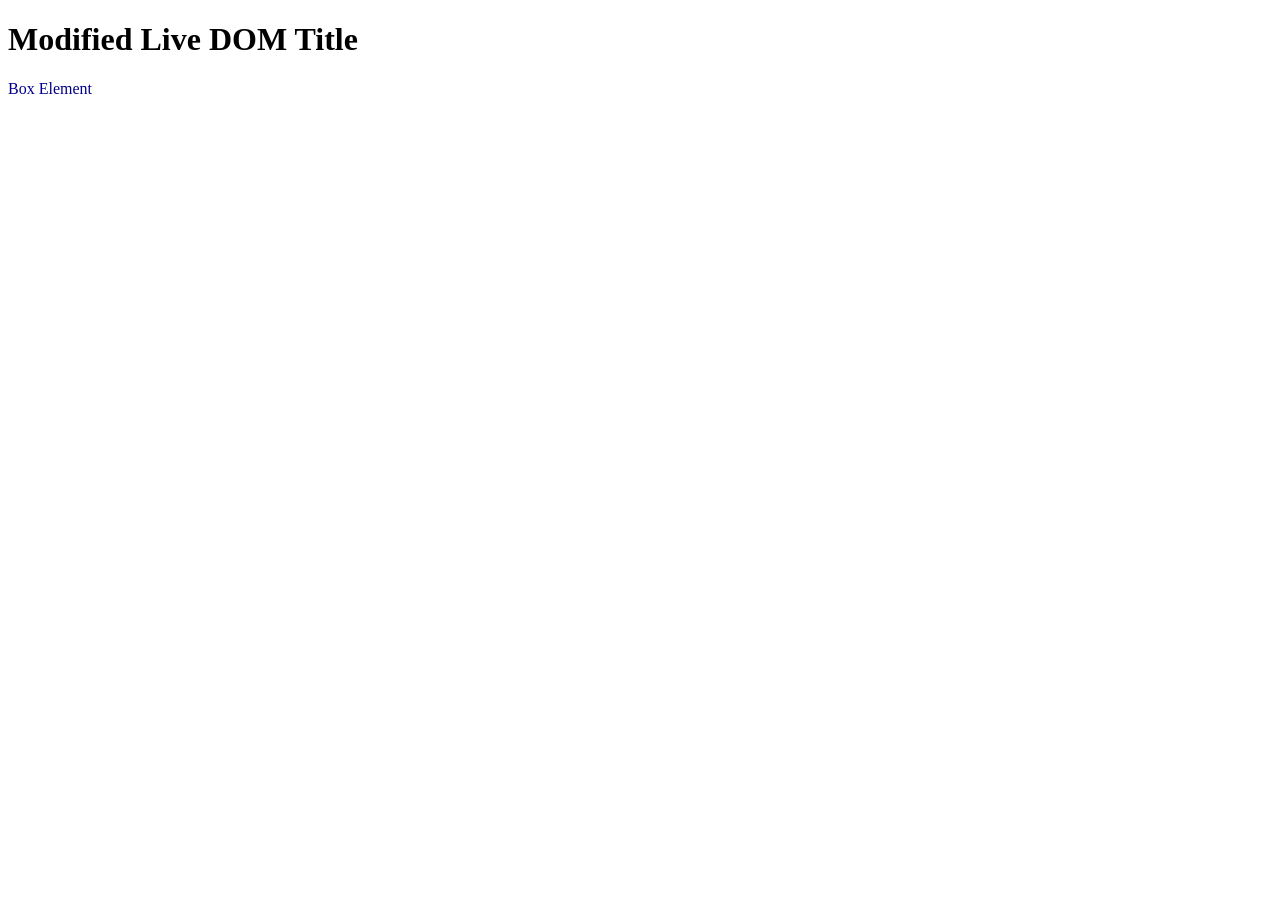
==== ex02/index.html @ ab2eb4b5 "first commit" ====
<!DOCTYPE html>
<html lang="en">
<head>
    <meta charset="UTF-8">
    <meta name="viewport" content="width=device-width, initial-scale=1.0">
    <title>Exercise 02</title>
    <script src="script.js" defer></script>
</head>
<body>
    <h1 id="title">Original Title</h1>
    <div id="box" class="box">Box Element</div>
</body>
</html>
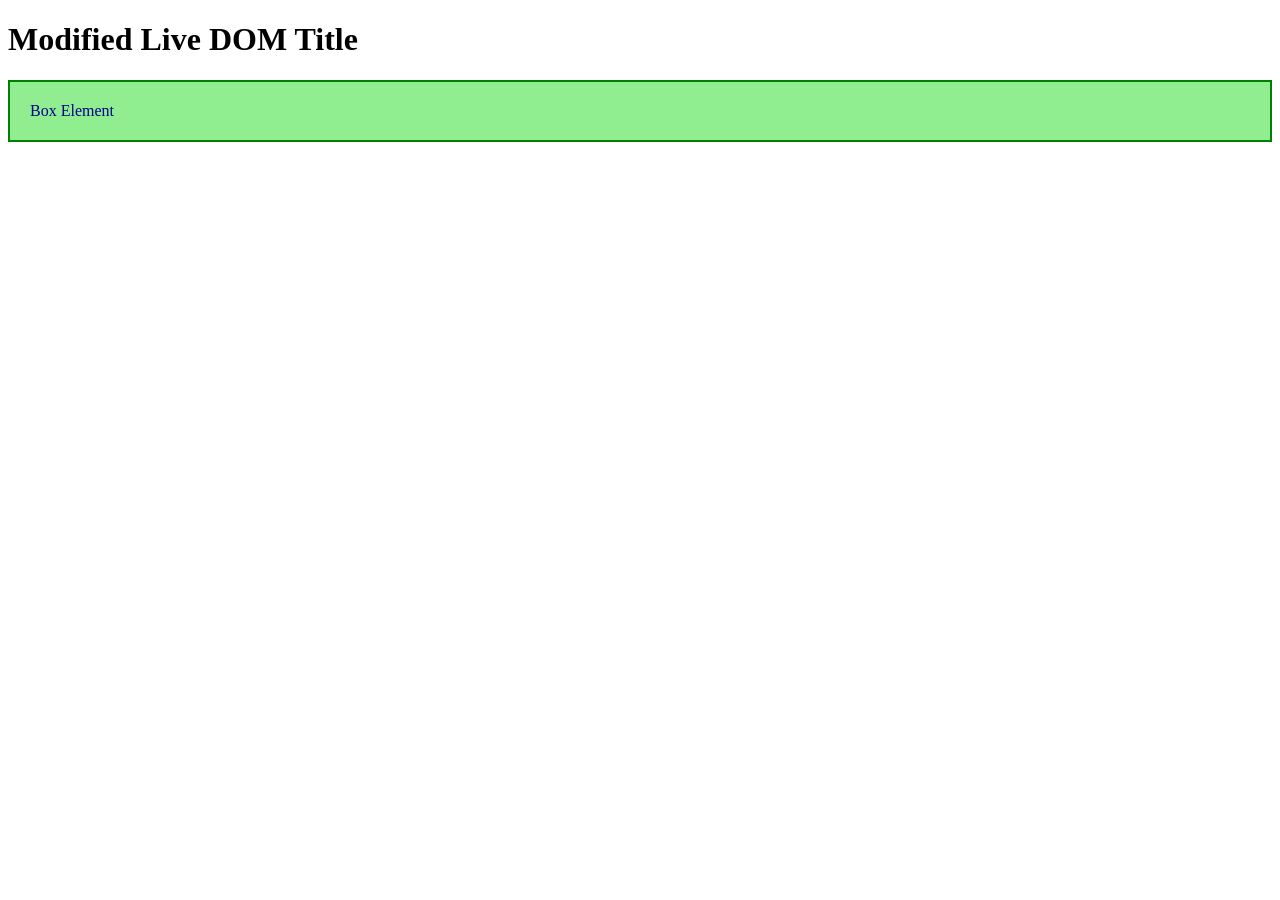
==== commit 71a43f3d: "Adjusting the link between the HTML file and the CSS file" ====
--- a/ex02/index.html
+++ b/ex02/index.html
@@ -4,6 +4,7 @@
     <meta charset="UTF-8">
     <meta name="viewport" content="width=device-width, initial-scale=1.0">
     <title>Exercise 02</title>
+    <link rel="stylesheet" href="style.css">
     <script src="script.js" defer></script>
 </head>
 <body>
--- a/ex02/style.css
+++ b/ex02/style.css
@@ -0,0 +1,9 @@
+.box {
+    padding: 20px;
+    background-color: lightgray;
+    margin-top: 10px;
+}
+.active {
+    background-color: lightgreen;
+    border: 2px solid green;
+}
